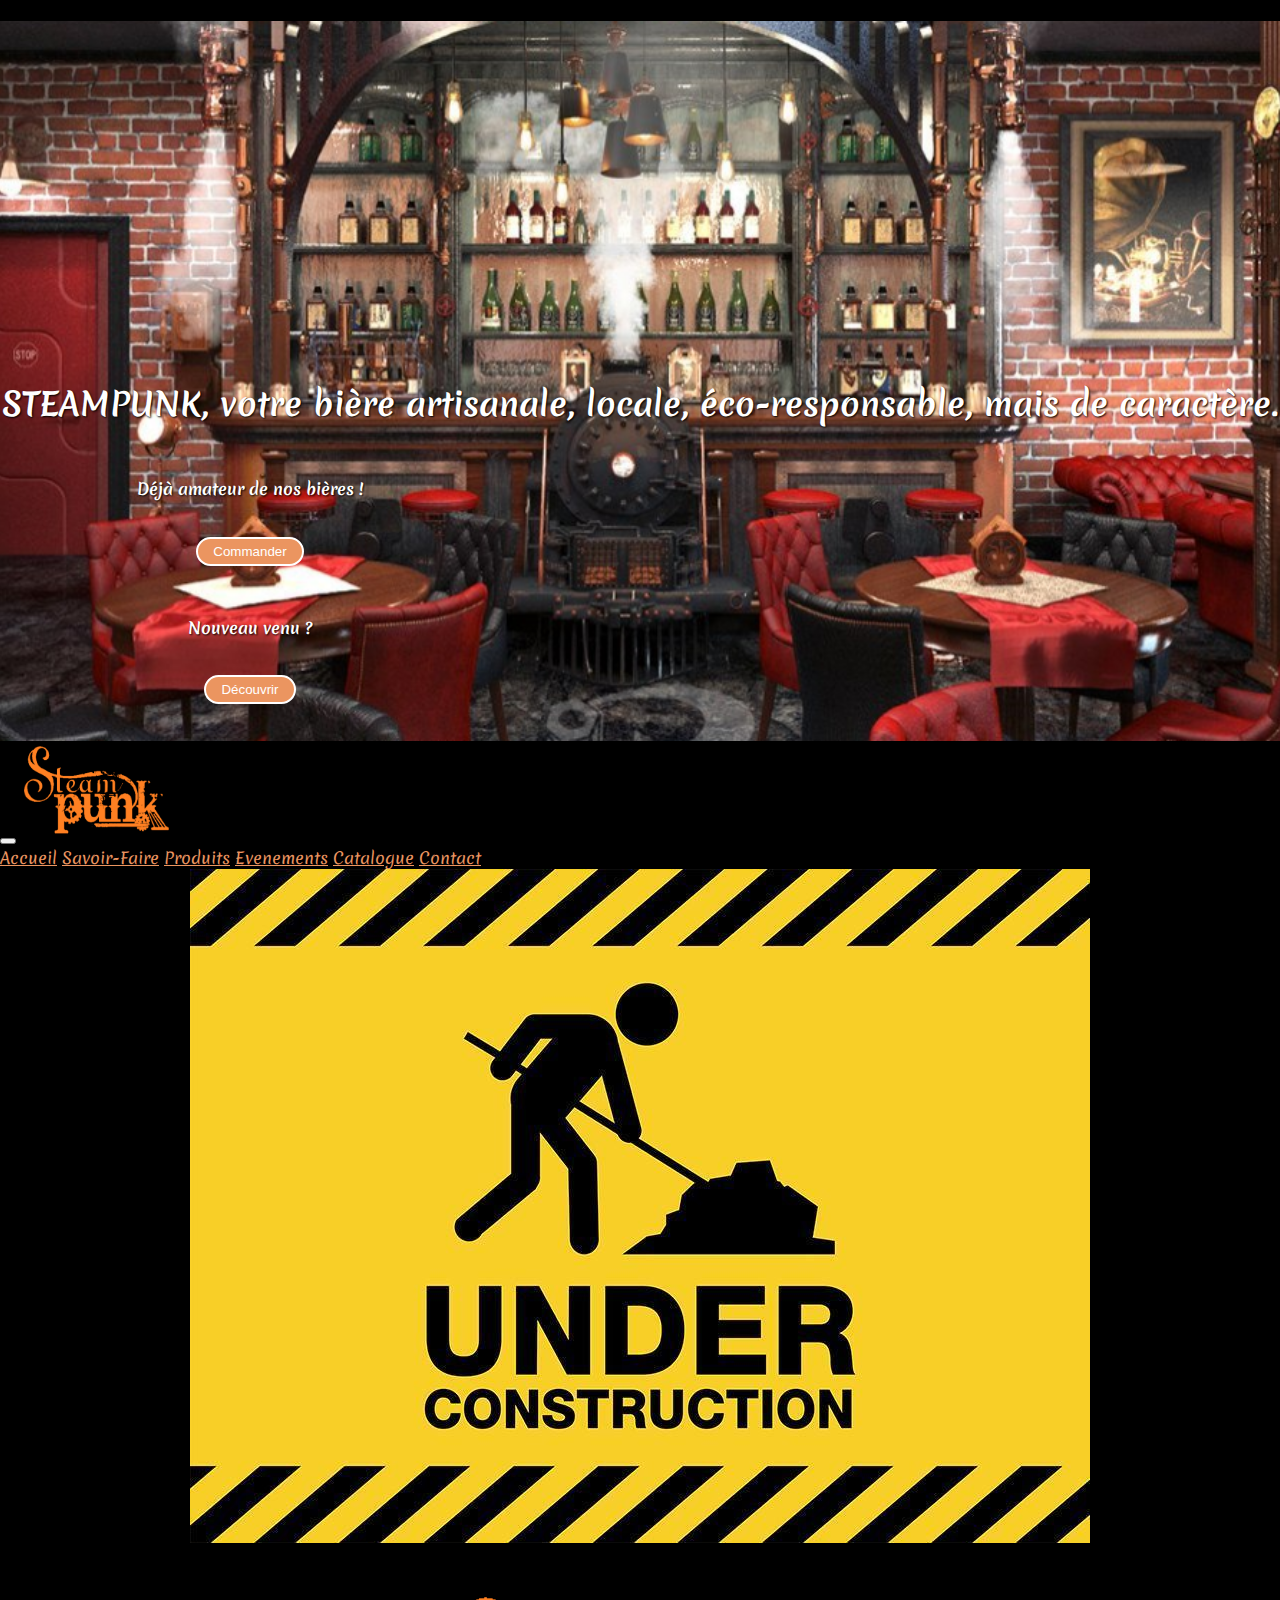
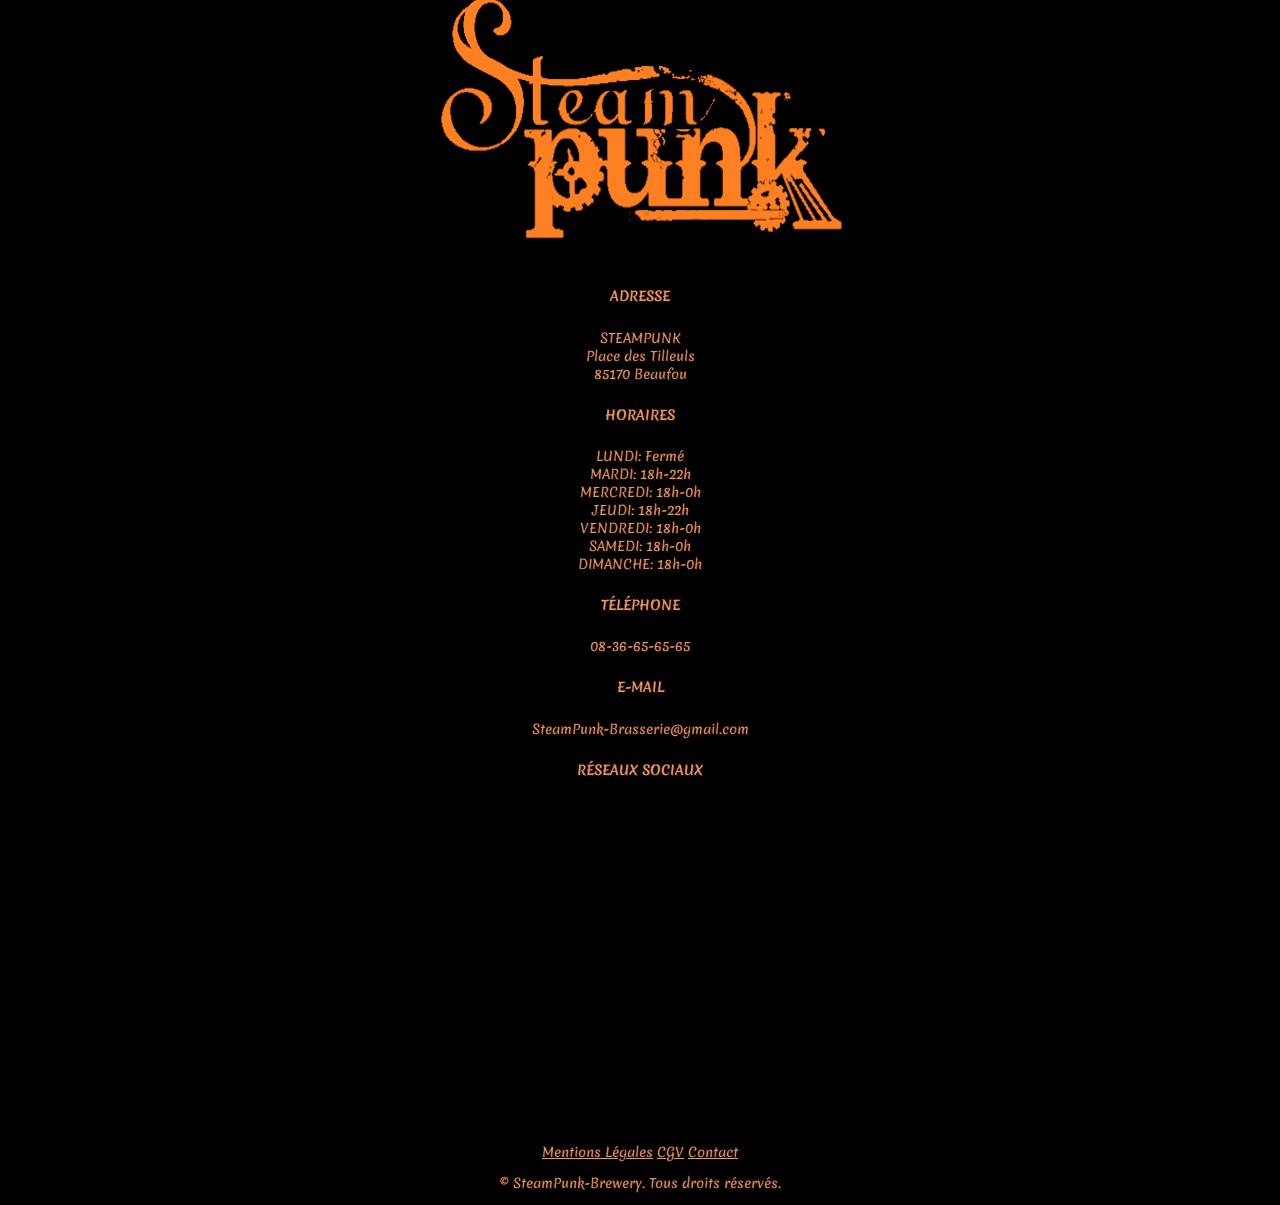
==== Catalogue.html @ 3010c319 "page catalogue" ====
<!DOCTYPE html>
<html lang="en">

<head>
    <meta charset="UTF-8">
    <meta http-equiv="X-UA-Compatible" content="IE=edge">
    <meta name="viewport" content="width=device-width, initial-scale=1.0">
    <link rel="preconnect" href="https://fonts.gstatic.com">
    <link href="https://fonts.googleapis.com/css2?family=Merienda:wght@400;700&display=swap" rel="stylesheet">
    <link rel="stylesheet" href="https://use.fontawesome.com/releases/v5.15.3/css/all.css" integrity="sha384-SZXxX4whJ79/gErwcOYf+zWLeJdY/qpuqC4cAa9rOGUstPomtqpuNWT9wdPEn2fk" crossorigin="anonymous">
    <link href="https://cdn.jsdelivr.net/npm/bootstrap@5.0.1/dist/css/bootstrap.min.css" rel="stylesheet" integrity="sha384-+0n0xVW2eSR5OomGNYDnhzAbDsOXxcvSN1TPprVMTNDbiYZCxYbOOl7+AMvyTG2x" crossorigin="anonymous">
    <link rel="stylesheet" href="./ressources/style.css">
    <title>SteamPunk, micro-brasserie artisanale</title>
</head>

<body>
    <header>
        <div class="container-fluid header-background">
            <div class="call-to-action">
                <div class="row">
                    <div class="col">
                        <h1>STEAMPUNK, votre bière artisanale, locale, éco-responsable, mais de caractère.</h1>
                    </div>
                </div>
                <div class="row call-to-action">
                    <div class="col-md-6 call-to-action-btn">
                        <h4>Déjà amateur de nos bières !</h4>
                        <button class="round-btn">Commander</button>
                    </div>
                    <div class="col-md-6 call-to-action-btn">
                        <h4>Nouveau venu ?</h4>
                        <button class="round-btn">Découvrir</button>
                    </div>
                </div>
            </div>
        </div>
        <!--Navbar-->
        <nav class="navbar navbar-expand-md bg-light navbar-light fixed-top" style="background-color: black !important;">
            <div class="container">
                <button class="navbar-toggler" type="button" data-bs-toggle="collapse" data-bs-target="#navbarTogglerDemo01" aria-controls="navbarTogglerDemo01" aria-label="Toggle navigation">
                    <span class="navbar-toggler-icon"></span>
                </button>
                <a class="navbar-brand" href=""><img src="ressources/images/LogoBrasserieOrangeNoir.png" alt=""></a>
                <div class="collapse navbar-collapse" id="navbarTogglerDemo01">
                    <div class="navbar-nav ms-auto">
                        <a class="nav-item nav-link" href="index.html">Accueil</a>
                        <a class="nav-item nav-link" href="">Savoir-Faire</a>
                        <a class="nav-item nav-link" href="Produits.html">Produits</a>
                        <a class="nav-item nav-link" href="Evenements.html">Evenements</a>
                        <a class="nav-item nav-link" href="">Catalogue</a>
                        <a class="nav-item nav-link" href="Contact.html">Contact</a>
                    </div>
                </div>
            </div>
        </nav>
    </header>
    <main>
        <img src="ressources/images/panneau-enconstruction.jpg" alt="section en construction" style="margin: 0 auto; display: block"></main>
    <footer>
        <div class="container">
            <div class="row informations">
                <div class="col-md-4">
                    <img src="ressources/images/LogoBrasserieOrangeNoir.png" alt="Logo de la micro-brasserie SteamPunk">
                </div>
                <div class="col-md-2">
                    <div>
                        <h5>adresse</h5>
                        <p>STEAMPUNK<br> Place des Tilleuls<br> 85170 Beaufou</p>
                    </div>
                    <div>
                        <h5>horaires</h5>
                        <p>LUNDI: Fermé<br> MARDI: 18h-22h<br> MERCREDI: 18h-0h<br> JEUDI: 18h-22h<br> VENDREDI: 18h-0h<br> SAMEDI: 18h-0h<br> DIMANCHE: 18h-0h</p>
                    </div>
                </div>
                <div class="col-md-2">
                    <div>
                        <h5>téléphone</h5>
                        <p>08-36-65-65-65</p>
                    </div>
                    <div>
                        <h5>e-mail</h5>
                        <p>SteamPunk-Brasserie@gmail.com</p>
                    </div>
                    <div>
                        <h5>réseaux sociaux</h5>
                        <i class="fab fa-facebook-square fa-2x"></i>
                        <i class="fab fa-twitter-square fa-2x"></i>
                        <i class="fab fa-instagram-square fa-2x"></i>
                    </div>
                </div>
                <div class="col-md-4">
                    <iframe src="https://www.google.com/maps/embed?pb=!1m18!1m12!1m3!1d2730.003463644339!2d-1.530894584002887!3d46.823932879140635!2m3!1f0!2f0!3f0!3m2!1i1024!2i768!4f13.1!3m3!1m2!1s0x4805ccb01df95c55%3A0x9629a5e553647efe!2sPlace%20des%20Tilleuls%2C%2085170%20Beaufou!5e0!3m2!1sfr!2sfr!4v1622119573783!5m2!1sfr!2sfr"
                        width="400" height="300" style="border:0;" allowfullscreen="" loading="lazy"></iframe>
                </div>
            </div>
            <div class="row copyright">
                <p>
                    <a href="">Mentions Légales</a>
                    <a href="">CGV</a>
                    <a href="Contact.html">Contact</a>
                </p>
                <p>© SteamPunk-Brewery. Tous droits réservés.</p>
            </div>
        </div>
    </footer>
</body>
<!-- JavaScript Bundle with Popper -->
<script src="https://cdn.jsdelivr.net/npm/bootstrap@5.0.1/dist/js/bootstrap.bundle.min.js" integrity="sha384-gtEjrD/SeCtmISkJkNUaaKMoLD0//ElJ19smozuHV6z3Iehds+3Ulb9Bn9Plx0x4" crossorigin="anonymous"></script>


</html>
---- ressources/style.css ----
html {
    margin: 0;
    padding: 0;
}

body {
    margin: 0 !important;
    padding: 0 !important;
    font-family: 'Merienda', cursive;
    background-color: #000;
    color: #fff;
    text-shadow: 1px 1px 2px black;
}

h2 {
    text-align: center;
    margin: 30px auto;
}

h3 {
    margin: 0 auto;
    align-self: center;
    opacity: 0;
    transition: 0.75s;
    font-size: 260%;
}

h3:hover {
    opacity: 1;
    transition: 1s;
}

h5 {
    text-transform: uppercase;
}

p {
    font-size: 13px;
}

.col,
.col-md-6,
.col-md-4 {
    margin: 0 !important;
    padding: 0 !important;
}

a {
    color: #EB9560 !important;
}


/* Header */

.header-background {
    background-image: url(images/Bar-brasserie.png);
    background-position: center;
    background-size: cover;
    background-repeat: no-repeat;
    height: 80vh;
}

.call-to-action {
    position: relative;
    top: 50%;
    color: white;
    text-align: center;
    justify-content: center;
}

.call-to-action-btn {
    max-width: 500px;
    margin-top: 50px !important;
}

.round-btn {
    margin-top: 15px;
    border-radius: 15px;
    padding: 5px 15px;
    border: 2px #fff solid;
    background-color: #EB9560;
    color: #fff;
    transition: 1s;
}

.round-btn:hover {
    background-color: transparent;
    transition: 1s;
}

.square-btn {
    justify-content: center;
    margin-top: 15px;
    padding: 5px 15px;
    border: 2px #fff solid;
    background-color: #EB9560;
    color: #fff;
    transition: 1s;
}

.square-btn:hover {
    background-color: transparent;
    transition: 1s;
}

.navbar-brand img {
    max-width: 150px;
}

.title-section {
    margin: 0;
    padding: 0;
}

.title-section h2 {
    position: relative;
    height: 50vh;
    top: 40%;
    text-align: center;
    color: white;
    font-size: 300%;
    font-weight: bold;
}

#gamme {
    background-image: url(images/Gamme.png);
    width: 48%;
    background-size: cover;
    background-repeat: no-repeat;
    margin: 10px 15px 0 0 !important;
}

#eco {
    background-image: url(images/houblon.png);
    width: 49%;
    background-size: cover;
    background-repeat: no-repeat;
    margin: 10px 5px 5px auto !important;
}

#event {
    background-image: url(images/Evenement.jpg);
    width: 49%;
    background-size: cover;
    background-repeat: no-repeat;
    margin: 10px 0 5px auto !important;
}

#savoir {
    background-image: url(images/brasserie.jpg);
    background-repeat: no-repeat;
    background-size: cover;
    margin: 8px 0 0 8px !important;
}


/* Footer */

footer {
    margin-top: 40px;
    color: #EB9560;
}

footer i {
    margin: 5px 8px;
}

.informations {
    text-align: center;
}

.copyright {
    text-align: center;
    margin-top: 10px;
}


/* Page valeurs*/

.parallax-valeurs {
    background-image: url(images/barrelagedbeer_main.jpg);
    background-position: center;
    background-size: cover;
    background-repeat: no-repeat;
    background-attachment: fixed;
    height: 70vh;
}

.savoir-wrapper {
    display: flex;
    flex-direction: column;
    width: 33vw;
    margin: 0 100px 0 auto;
    text-align: center;
    justify-content: center;
}


/* Page compétences */

.skill-wrapper {
    border: 20px#fff solid;
    padding: 0px 9px 0px 12px;
}

.skill-wrapper img {
    max-width: 100%;
}

.row1-cut {
    height: 433px;
}

#brewery {
    display: flex;
    width: 49%;
    background-image: url(images/brasserie.jpg);
    background-repeat: no-repeat;
    background-size: cover;
    margin: 0 5px 5px 0 !important;
}

#malt-hop {
    display: flex;
    background-image: url(images/malts-houblon.jpg);
    background-repeat: no-repeat;
    background-size: cover;
    margin: 0 0 5px 5px !important;
}

.row2-cut {
    height: 973px;
}

#malt {
    display: flex;
    width: 49%;
    background-image: url(images/malt.jpg);
    background-repeat: no-repeat;
    background-size: cover;
    margin: 5px 5px 5px 0 !important;
}

#testing {
    display: flex;
    background-image: url(images/stout_tester-684x1024.jpg);
    background-repeat: no-repeat;
    background-size: cover;
    margin: 5px 0 5px 5px !important;
}

.row3-cut {
    height: 779px;
}

#tasting {
    display: flex;
    width: 49%;
    background-image: url(images/Tasting.jpg);
    background-repeat: no-repeat;
    background-size: cover;
    margin: 5px 5px 0 0 !important;
}

#skill-gamme {
    display: flex;
    background-image: url(images/Gamme.png);
    background-repeat: no-repeat;
    background-size: cover;
    margin: 5px 0 0 5px !important;
}


/* Page Eco-responsable*/

.parallax-valeurs {
    background-image: url(images/houblon-2.jpg);
    background-position: center;
    background-size: cover;
    background-repeat: no-repeat;
    background-attachment: fixed;
    height: 70vh;
}


/*Page Produits */

.pilsner {
    display: flex;
    align-self: center;
    background-image: url(images/fond-myrtille.jpg);
    background-position: center;
    background-size: cover;
    background-repeat: no-repeat;
    background-attachment: fixed;
    height: 50vh;
    margin: 70px 0 !important;
}

.black {
    display: flex;
    align-self: center;
    background-image: url(images/grains-cafe.jpg);
    background-position: center;
    background-size: cover;
    background-repeat: no-repeat;
    background-attachment: fixed;
    height: 50vh;
    margin: 70px 0 !important;
}

.jasmin {
    display: flex;
    align-self: center;
    background-image: url(images/Jasmin.jpg);
    background-position: center;
    background-size: cover;
    background-repeat: no-repeat;
    background-attachment: fixed;
    height: 50vh;
    margin: 70px 0 !important;
}

.beer {
    display: flex;
    align-items: center;
    align-self: center;
    width: 30vw;
    height: 40vh;
    margin: 0 50px 0 auto;
}

.beer img {
    max-width: 100%;
    max-height: 100%;
    margin-right: 100px;
    transition: 1.5s;
}

.beer img:hover {
    transform: rotate(60deg);
    transition: 1.5s;
}

.beer p {
    font-size: 16px;
}

.beer-pos1 {
    margin: 0 auto 0 auto;
}

.beer-pos2 {
    margin: 0 110px 0 auto;
}

.beer-pos3 {
    margin: 0 auto 0 110px;
}
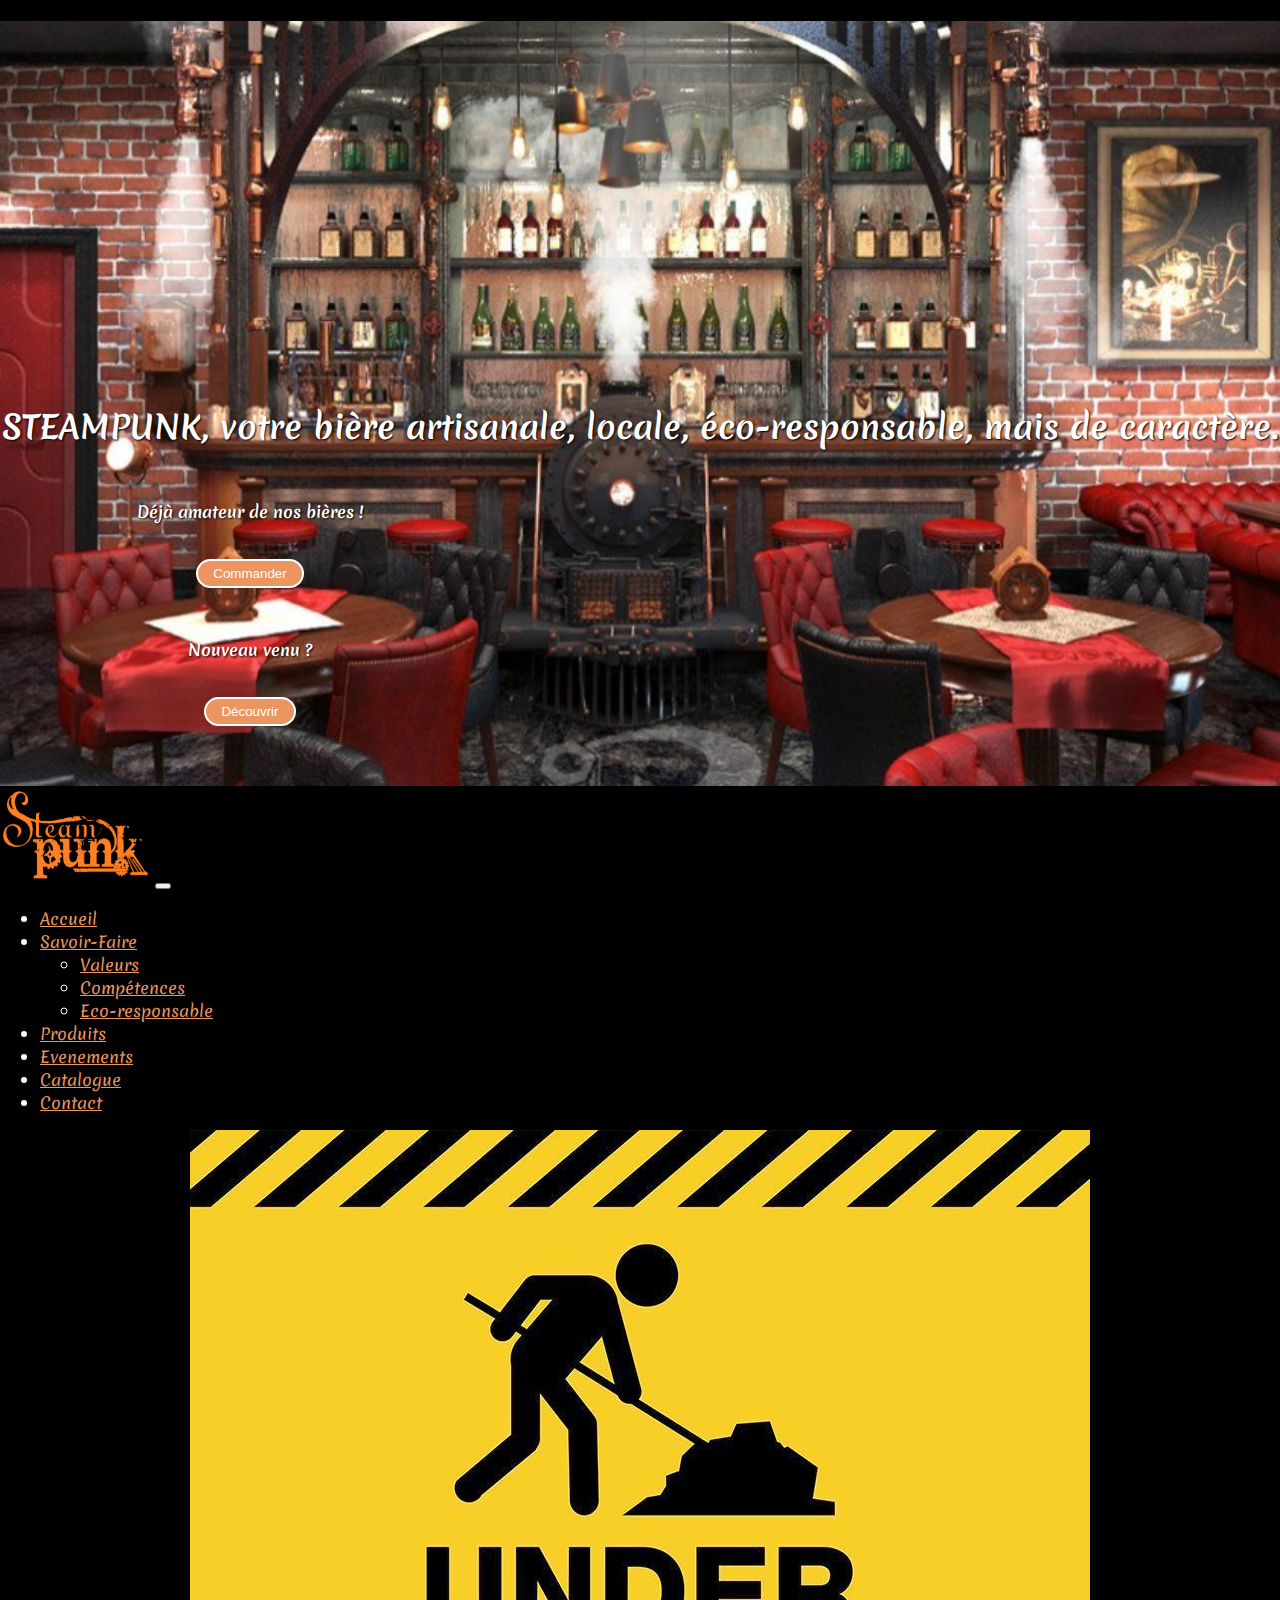
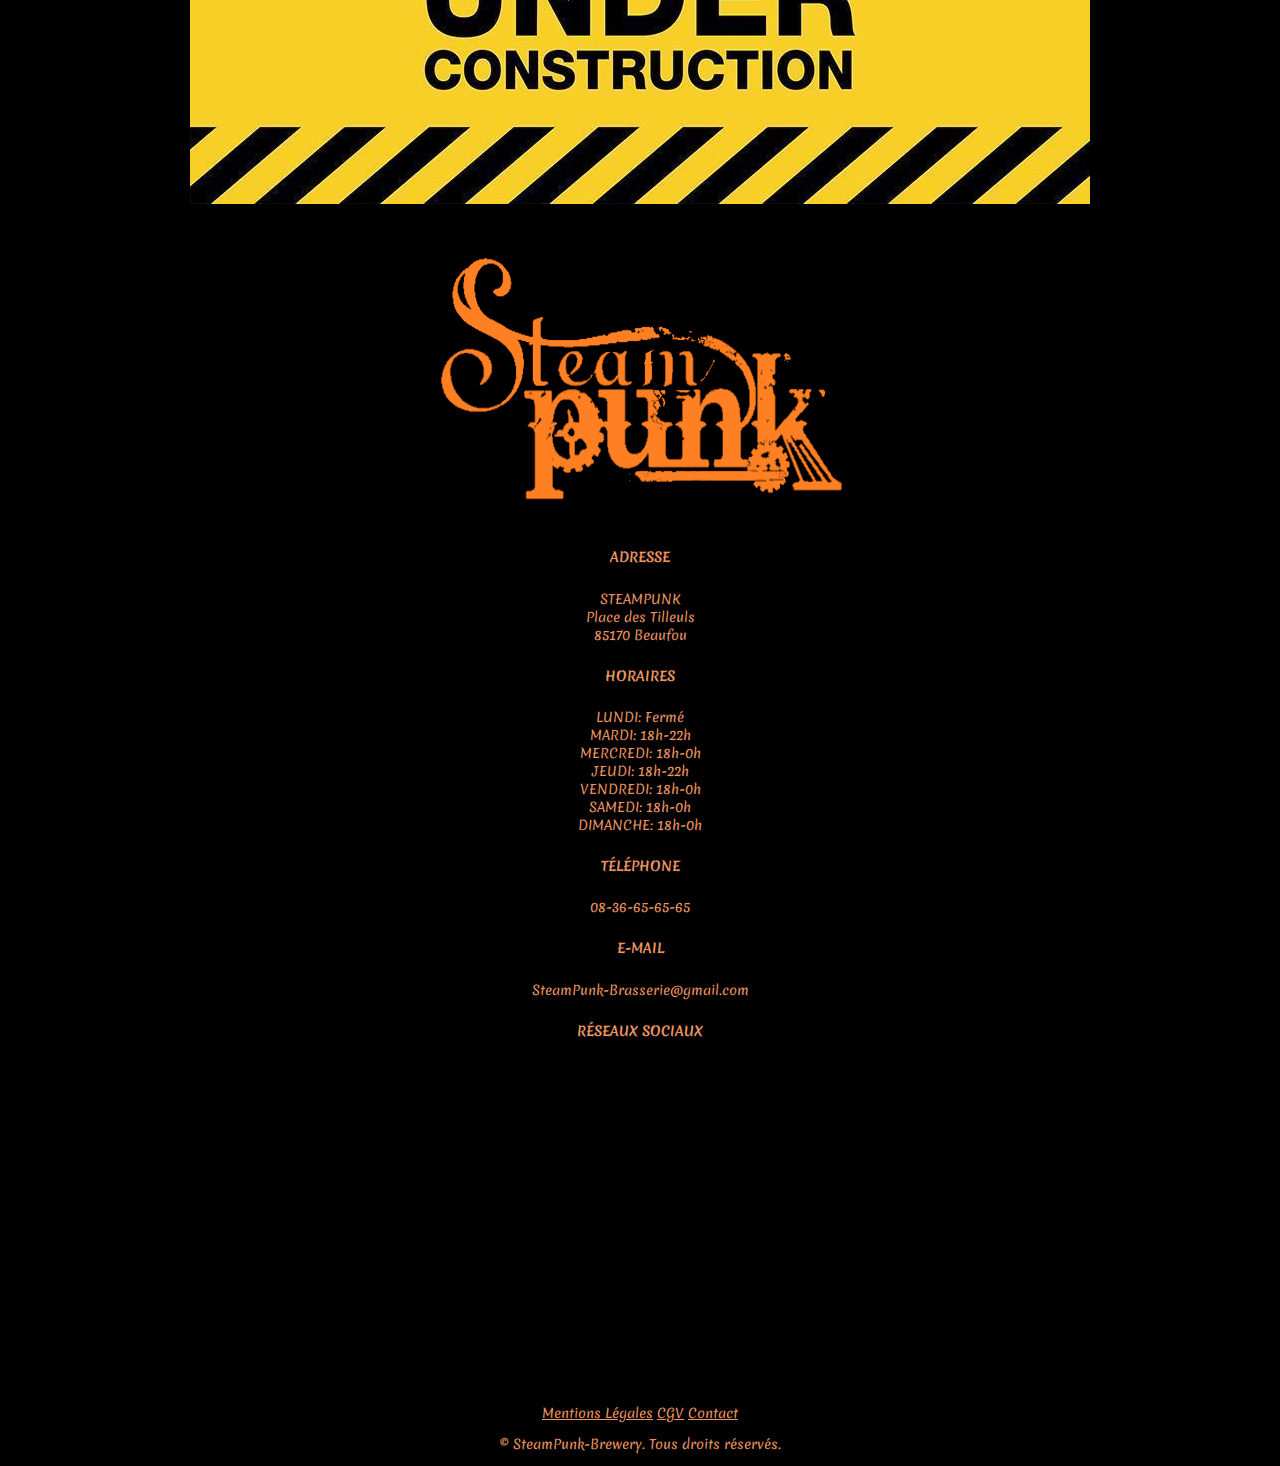
==== commit d955b5d5: "Format bureau opérationel" ====
--- a/Catalogue.html
+++ b/Catalogue.html
@@ -25,31 +25,37 @@
                 <div class="row call-to-action">
                     <div class="col-md-6 call-to-action-btn">
                         <h4>Déjà amateur de nos bières !</h4>
-                        <button class="round-btn">Commander</button>
+                        <button class="round-btn"><a href="Catalogue.html">Commander</a></button>
                     </div>
                     <div class="col-md-6 call-to-action-btn">
                         <h4>Nouveau venu ?</h4>
-                        <button class="round-btn">Découvrir</button>
+                        <button class="round-btn"><a href="Produits.html">Découvrir</a></button>
                     </div>
                 </div>
             </div>
         </div>
-        <!--Navbar-->
-        <nav class="navbar navbar-expand-md bg-light navbar-light fixed-top" style="background-color: black !important;">
+        <nav class="navbar navbar-expand-lg navbar-dark fixed-top" style="background-color: black !important;">
             <div class="container">
-                <button class="navbar-toggler" type="button" data-bs-toggle="collapse" data-bs-target="#navbarTogglerDemo01" aria-controls="navbarTogglerDemo01" aria-label="Toggle navigation">
-                    <span class="navbar-toggler-icon"></span>
-                </button>
-                <a class="navbar-brand" href=""><img src="ressources/images/LogoBrasserieOrangeNoir.png" alt=""></a>
-                <div class="collapse navbar-collapse" id="navbarTogglerDemo01">
-                    <div class="navbar-nav ms-auto">
-                        <a class="nav-item nav-link" href="index.html">Accueil</a>
-                        <a class="nav-item nav-link" href="">Savoir-Faire</a>
-                        <a class="nav-item nav-link" href="Produits.html">Produits</a>
-                        <a class="nav-item nav-link" href="Evenements.html">Evenements</a>
-                        <a class="nav-item nav-link" href="">Catalogue</a>
-                        <a class="nav-item nav-link" href="Contact.html">Contact</a>
-                    </div>
+                <a class="navbar-brand" href=""><img src="ressources/images/LogoBrasserieOrangeNoir.png"></a>
+                <button class="navbar-toggler" type="button" data-bs-toggle="collapse" data-bs-target="#main_nav" aria-expanded="false" aria-label="Toggle navigation">
+                 <span class="navbar-toggler-icon"></span>
+             </button>
+                <div class="collapse navbar-collapse" id="main_nav">
+                    <ul class="navbar-nav ms-auto">
+                        <li class="nav-item active"> <a class="nav-link" href="index.html">Accueil </a> </li>
+                        <li class="nav-item dropdown">
+                            <a class="nav-link  dropdown-toggle" href="#" data-bs-toggle="dropdown">Savoir-Faire</a>
+                            <ul class="dropdown-menu">
+                                <li><a class="dropdown-item" href="Valeurs.html">Valeurs</a></li>
+                                <li><a class="dropdown-item" href="Compétences.html">Compétences</a></li>
+                                <li><a class="dropdown-item" href="Eco-responsable.html">Eco-responsable</a></li>
+                            </ul>
+                        </li>
+                        <li class="nav-item"><a class="nav-link" href="Produits.html"> Produits </a></li>
+                        <li class="nav-item"><a class="nav-link" href="Evenements.html"> Evenements </a></li>
+                        <li class="nav-item"><a class="nav-link" href="Catalogue.html"> Catalogue </a></li>
+                        <li class="nav-item"><a class="nav-link" href="Contact.html"> Contact </a></li>
+                    </ul>
                 </div>
             </div>
         </nav>
@@ -59,10 +65,10 @@
     <footer>
         <div class="container">
             <div class="row informations">
-                <div class="col-md-4">
+                <div class="col-lg-4">
                     <img src="ressources/images/LogoBrasserieOrangeNoir.png" alt="Logo de la micro-brasserie SteamPunk">
                 </div>
-                <div class="col-md-2">
+                <div class="col-lg-2">
                     <div>
                         <h5>adresse</h5>
                         <p>STEAMPUNK<br> Place des Tilleuls<br> 85170 Beaufou</p>
@@ -72,7 +78,7 @@
                         <p>LUNDI: Fermé<br> MARDI: 18h-22h<br> MERCREDI: 18h-0h<br> JEUDI: 18h-22h<br> VENDREDI: 18h-0h<br> SAMEDI: 18h-0h<br> DIMANCHE: 18h-0h</p>
                     </div>
                 </div>
-                <div class="col-md-2">
+                <div class="col-lg-2">
                     <div>
                         <h5>téléphone</h5>
                         <p>08-36-65-65-65</p>
@@ -88,7 +94,7 @@
                         <i class="fab fa-instagram-square fa-2x"></i>
                     </div>
                 </div>
-                <div class="col-md-4">
+                <div class="col-lg-4">
                     <iframe src="https://www.google.com/maps/embed?pb=!1m18!1m12!1m3!1d2730.003463644339!2d-1.530894584002887!3d46.823932879140635!2m3!1f0!2f0!3f0!3m2!1i1024!2i768!4f13.1!3m3!1m2!1s0x4805ccb01df95c55%3A0x9629a5e553647efe!2sPlace%20des%20Tilleuls%2C%2085170%20Beaufou!5e0!3m2!1sfr!2sfr!4v1622119573783!5m2!1sfr!2sfr"
                         width="400" height="300" style="border:0;" allowfullscreen="" loading="lazy"></iframe>
                 </div>
--- a/ressources/style.css
+++ b/ressources/style.css
@@ -14,7 +14,9 @@
 
 h2 {
     text-align: center;
-    margin: 30px auto;
+    margin: 60px auto;
+    color: #EB9560;
+    font-size: 44px;
 }
 
 h3 {
@@ -52,12 +54,17 @@
 
 /* Header */
 
+.dropdown:hover .dropdown-menu {
+    display: block;
+    background-color: #000;
+}
+
 .header-background {
     background-image: url(images/Bar-brasserie.png);
     background-position: center;
     background-size: cover;
     background-repeat: no-repeat;
-    height: 80vh;
+    height: 85vh;
 }
 
 .call-to-action {
@@ -83,6 +90,11 @@
     transition: 1s;
 }
 
+.round-btn a {
+    text-decoration: none;
+    color: #fff !important;
+}
+
 .round-btn:hover {
     background-color: transparent;
     transition: 1s;
@@ -130,8 +142,8 @@
     margin: 10px 15px 0 0 !important;
 }
 
-#eco {
-    background-image: url(images/houblon.png);
+#valeurs {
+    background-image: url(images/baril.jpg);
     width: 49%;
     background-size: cover;
     background-repeat: no-repeat;
@@ -162,23 +174,33 @@
 }
 
 footer i {
-    margin: 5px 8px;
+    margin: 5px 6px;
 }
 
 .informations {
     text-align: center;
 }
 
+.informations img,
+.informations iframe {
+    max-width: 100%;
+    max-height: 100%;
+}
+
 .copyright {
     text-align: center;
     margin-top: 10px;
 }
 
+i:hover {
+    transform: scale(1.5);
+}
+
 
 /* Page valeurs*/
 
 .parallax-valeurs {
-    background-image: url(images/barrelagedbeer_main.jpg);
+    background-image: url(images/baril.jpg);
     background-position: center;
     background-size: cover;
     background-repeat: no-repeat;
@@ -273,7 +295,7 @@
 
 /* Page Eco-responsable*/
 
-.parallax-valeurs {
+.parallax-eco {
     background-image: url(images/houblon-2.jpg);
     background-position: center;
     background-size: cover;
@@ -356,4 +378,97 @@
 
 .beer-pos3 {
     margin: 0 auto 0 110px;
-}+}
+
+
+/*Event */
+
+.event-bg {
+    display: flex;
+    align-self: center;
+    background-image: url(images/salle-reception.jpg);
+    background-position: center;
+    background-size: cover;
+    background-repeat: no-repeat;
+    background-attachment: fixed;
+    height: 50vh;
+    margin: 70px 0 !important;
+}
+
+.event-wrapper {
+    width: 15%;
+    height: 55%;
+}
+
+.event-wrapper h4 {
+    text-align: center;
+}
+
+.event-wrapper p {
+    text-align: justify;
+}
+
+.box1,
+.box2 {
+    border: 2px #fff solid;
+    border-radius: 10px;
+    padding: 15px 20px !important;
+}
+
+.box1 {
+    position: absolute;
+    top: 5vh;
+    left: 5vw;
+}
+
+.box2 {
+    position: absolute;
+    bottom: 5vh;
+    right: 5vw;
+}
+
+
+/* Contact */
+
+.form-wrapper {
+    border: 20px #fff solid;
+    width: 75% !important;
+    padding: 0 !important;
+    margin: 0 auto;
+}
+
+.form-centered {
+    display: flex;
+    justify-content: center;
+    margin-top: 25px;
+}
+
+form button {
+    margin-bottom: 40px;
+}
+
+
+/* Media queries */
+
+@media screen and ( max-width: 768px) {
+    #gamme {
+        margin: 10px 0 0 0 !important;
+    }
+    .call-to-action {
+        top: 25%;
+    }
+    .savoir-wrapper {
+        width: 100vw;
+    }
+    h5 {
+        font-size: 13px;
+    }
+    h4 {
+        font-size: 18px;
+    }
+    p {
+        font-size: 11px;
+    }
+}
+
+@media screen and ( min-width: 768px) and (max-width: 992px) {}